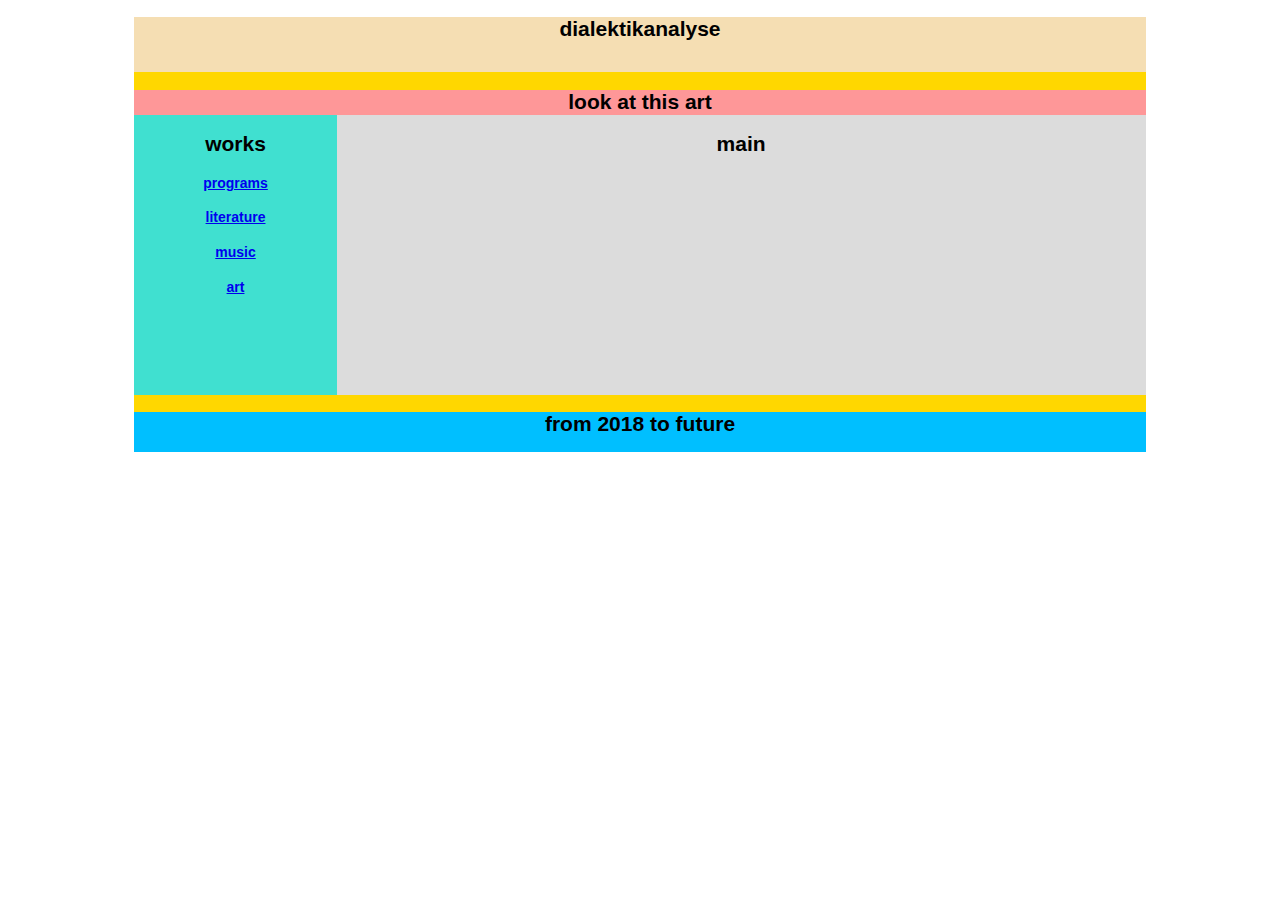
==== art.html @ 6e613662 "begin" ====
<!DOCTYPE html>
<html>
<head>
    <title>dialektikanalyse</title>
	<meta charset = 'utf-8'/>
<link rel="stylesheet" type="text/css" href="style.css">
</head>
<body>
<div id="container">
	<div id="header">
	<h2>dialektikanalyse</h2>
	</div>
		 
	<div id="navigation">
	<h2>look at this art</h2>
	</div>
		 
	<div id="sidebar">
	<h2>works</h2>
	<h4><a href="programs.html">programs</a></h4>
	<h4><a href="literature.html">literature</a></h4>
	<h4><a href="music.html">music</a></h4>
	<h4><a href="art.html">art</a></h4>
	
	</div>
		 
	<div id="content">
	<h2>main</h2>
	</div>
		 
	<div id="clear">
		 
	</div>
							   
	<div id="footer">
	<h2>from 2018 to future</h2>
	</div>
</div>
</body>
</html>
---- style.css ----
body {
     background: #FFF;
     color: #000;
     font-family: Arial, sans-serif;
     font-size: 14px;
}

#header {
     background: #F5DEB3;
     width: 100%;
     height: 55px;
}
 
#container {
     background: #FFD700;
     margin: auto auto;
     text-align: center;
     width: 80%;
     height: 400px;
}
 
#navigation {
     background: #FE9798;
     width: 100%;
     height: 25px;
}
 
#sidebar {
     background: #40E0D0;
     float: left;
     width: 20%;
     height: 280px;
}

#content {
     background: #DCDCDC;
     float: right;
     width: 80%;
     height: 280px;
}
 
#clear {
     clear: both;
}
 
#footer {
    background: #00BFFF;
	width: 100%;
	height: 40px;
}
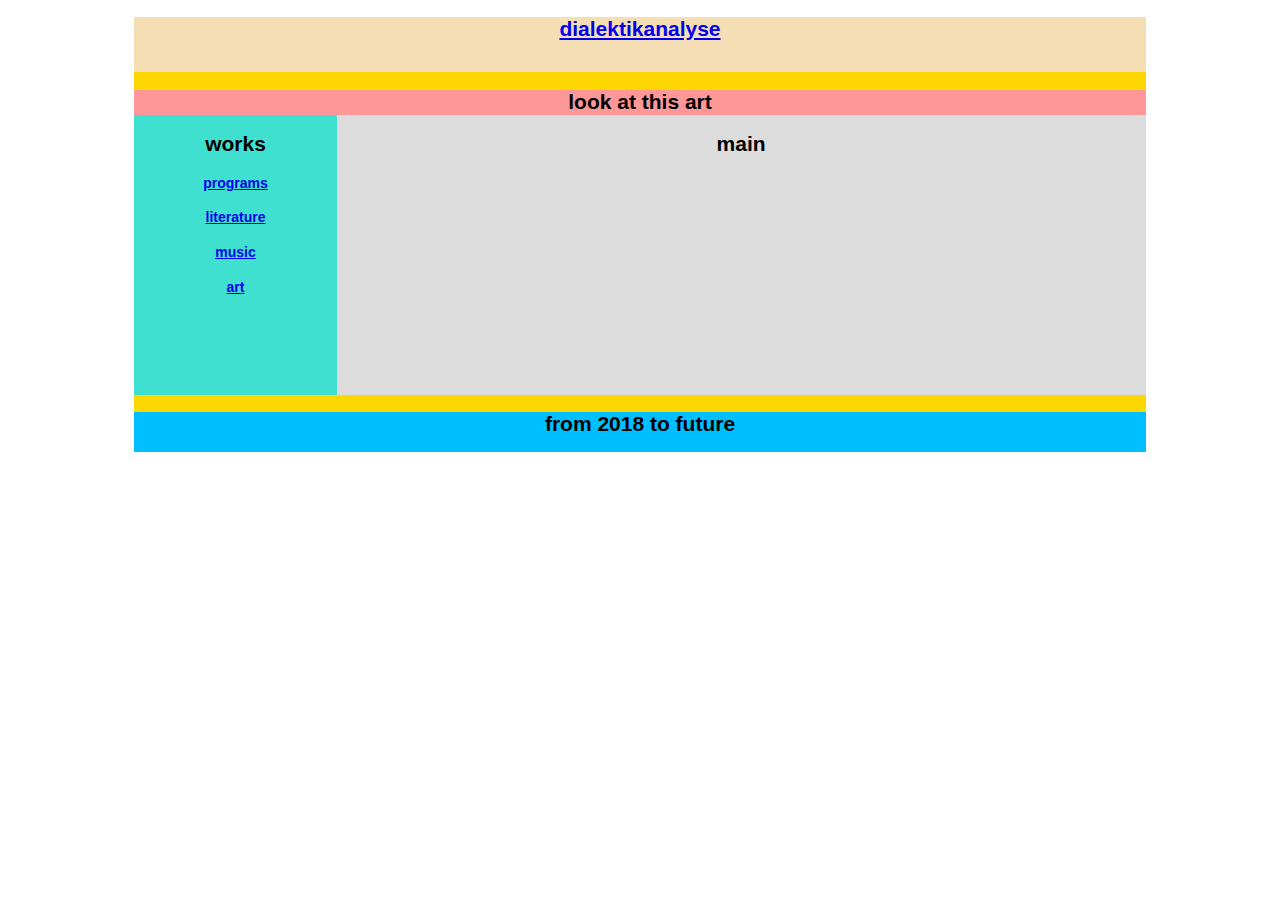
==== commit 92675b34: "fast fix" ====
--- a/art.html
+++ b/art.html
@@ -8,7 +8,7 @@
 <body>
 <div id="container">
 	<div id="header">
-	<h2>dialektikanalyse</h2>
+	<h2><a href="index.html">dialektikanalyse</a></h2>
 	</div>
 		 
 	<div id="navigation">
--- a/style.css
+++ b/style.css
@@ -29,7 +29,7 @@
      background: #40E0D0;
      float: left;
      width: 20%;
-     height: 280px;
+     height: 280px; /*280*/
 }
 
 #content {
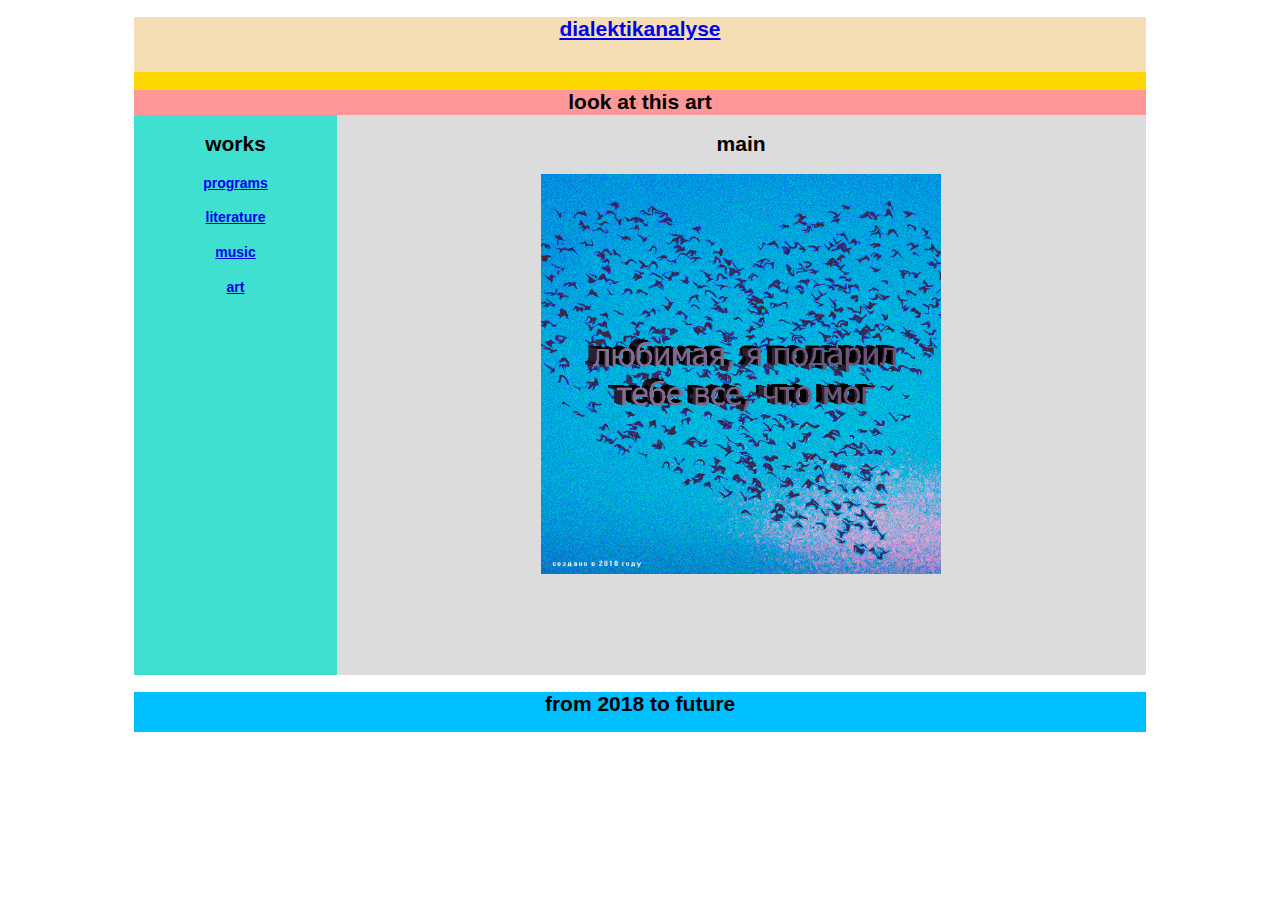
==== commit 546e555f: "newest" ====
--- a/art.html
+++ b/art.html
@@ -15,7 +15,7 @@
 	<h2>look at this art</h2>
 	</div>
 		 
-	<div id="sidebar">
+	<div id="sidebar_">
 	<h2>works</h2>
 	<h4><a href="programs.html">programs</a></h4>
 	<h4><a href="literature.html">literature</a></h4>
@@ -24,12 +24,14 @@
 	
 	</div>
 		 
-	<div id="content">
+	<div id="content_">
 	<h2>main</h2>
+	 <img src="art/dear.png" 
+	width="400" height="400" alt="любимая, я подарил тебе все, что мог">
 	</div>
 		 
 	<div id="clear">
-		 
+		
 	</div>
 							   
 	<div id="footer">
--- a/style.css
+++ b/style.css
@@ -32,11 +32,25 @@
      height: 280px; /*280*/
 }
 
+#sidebar_ {
+     background: #40E0D0;
+     float: left;
+     width: 20%;
+     height: 560px; /*280*/
+}
+
 #content {
      background: #DCDCDC;
      float: right;
      width: 80%;
      height: 280px;
+}
+
+#content_ {
+     background: #DCDCDC;
+     float: right;
+     width: 80%;
+     height: 560px;
 }
  
 #clear {
